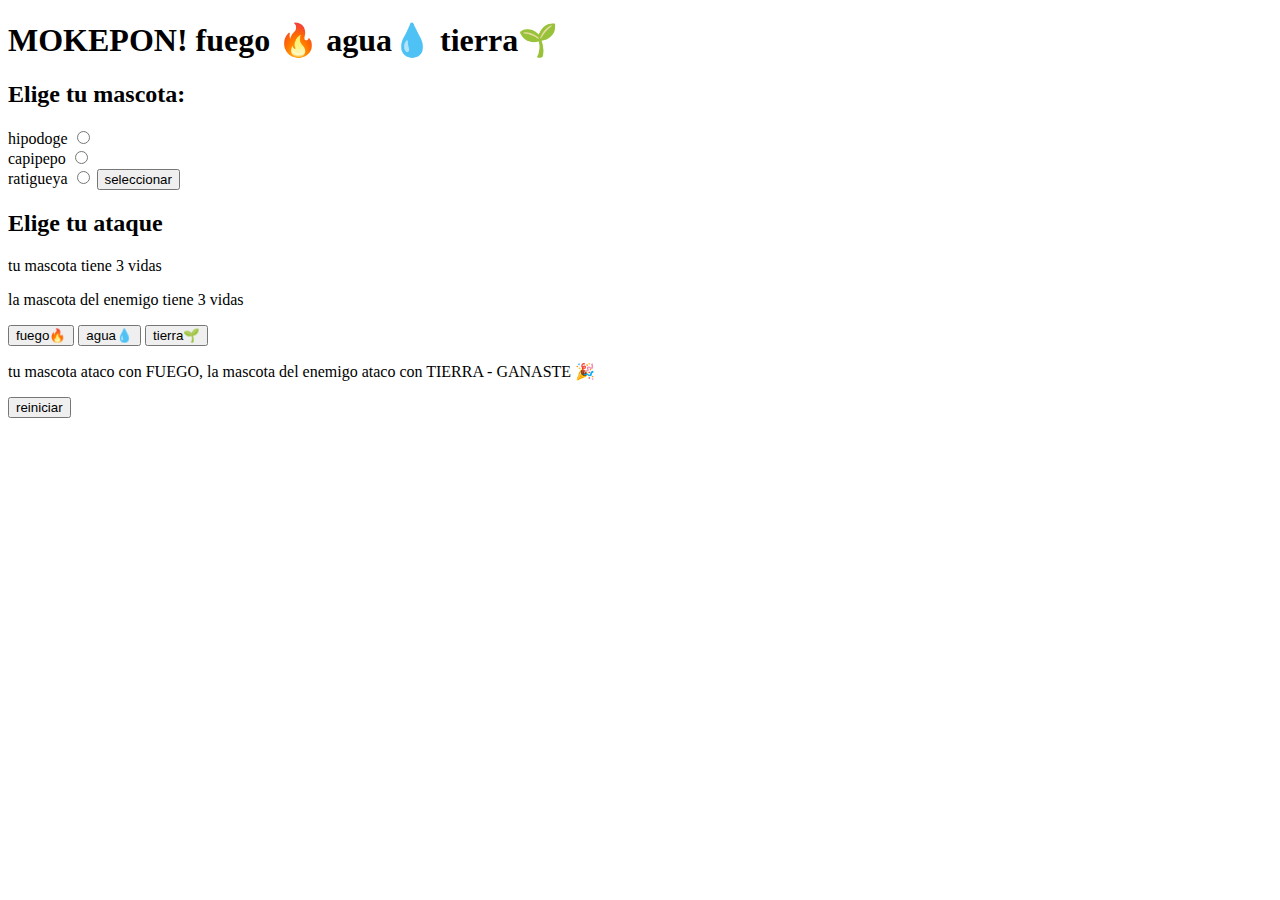
==== mokepón/mokepon.html @ 56280d7f "primera version del programa de yarick" ====
<!DOCTYPE html>
<html lang="en">
<head>
    <meta charset="UTF-8">
    <meta http-equiv="X-UA-Compatible" content="IE=edge">
    <meta name="viewport" content="width=device-width, initial-scale=1.0">
    <title>MOKEPON!</title>
    <script src="./js/mokepon.js "></script>
</head>
<body>
    <h1>MOKEPON! fuego 🔥 agua💧 tierra🌱 </h1>
    <section id="seleccion-mascota">
        <h2>Elige tu mascota:</h2>
        <label for="hipodoge"> hipodoge </label>
         <input type="radio" name="mascota" id="hipodoge"/>
         <br>
        <label for="capipepo"> capipepo </label>
        <input type="radio" name="mascota" id="capipepo" />
         <br>  
        <label for="ratigueya"> ratigueya </label>
        <input type="radio" name="mascota" id="ratigueya"  />

        <button id="boton-mascota"> seleccionar</button>
    </section>

    <section id="seleccion-ataque"> 
        <h2>Elige tu ataque</h2>
        <p>tu mascota <span id="mascota-jugador"></span>tiene <span>3</span> vidas</p>
        <p>la mascota <span id="mascota-enemigo"></span>del enemigo tiene <span>3</span> vidas</p>
        <p>
        <button id="boton-fuego">fuego🔥</button>
        <button id="boton-agua">agua💧</button>
        <button id="boton-tierra">tierra🌱</button>
         </p>
    </section>
    <section id="mensajes">
        <p>tu mascota ataco con FUEGO, la mascota del enemigo ataco con TIERRA - GANASTE 🎉 </p>
    </section>
    <section id="reiniciar">
         <button id="boton-reiniciar">reiniciar</button>
    </section>          
</body>
</html>
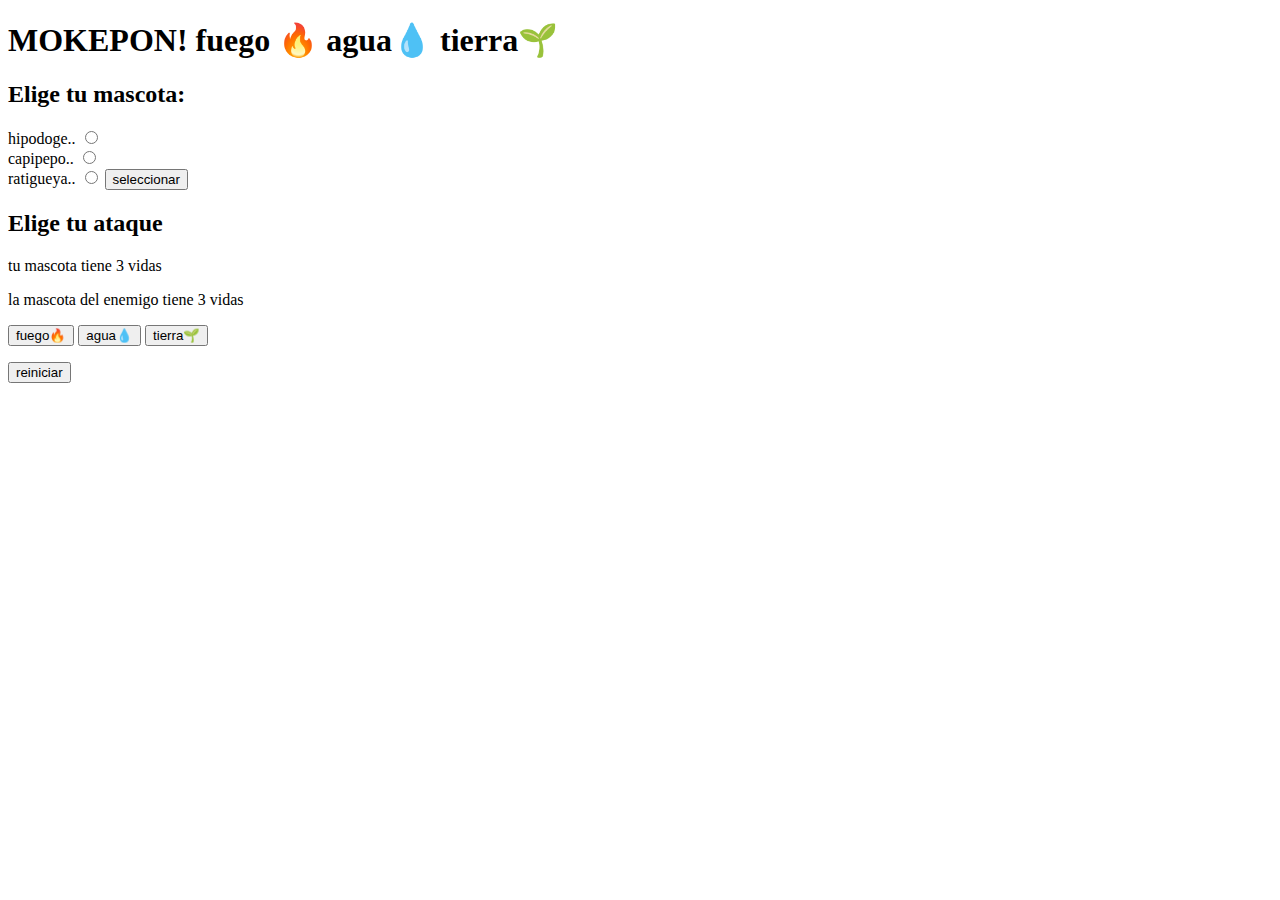
==== commit 242411a7: "escribi el resultado" ====
--- a/mokepón/mokepon.html
+++ b/mokepón/mokepon.html
@@ -11,13 +11,14 @@
     <h1>MOKEPON! fuego 🔥 agua💧 tierra🌱 </h1>
     <section id="seleccion-mascota">
         <h2>Elige tu mascota:</h2>
-        <label for="hipodoge"> hipodoge </label>
+        <label for="hipodoge"> hipodoge..</label>
          <input type="radio" name="mascota" id="hipodoge"/>
          <br>
-        <label for="capipepo"> capipepo </label>
+        <label for="capipepo"> capipepo.. </label>
         <input type="radio" name="mascota" id="capipepo" />
+        
          <br>  
-        <label for="ratigueya"> ratigueya </label>
+        <label for="ratigueya"> ratigueya..</label>
         <input type="radio" name="mascota" id="ratigueya"  />
 
         <button id="boton-mascota"> seleccionar</button>
@@ -25,8 +26,8 @@
 
     <section id="seleccion-ataque"> 
         <h2>Elige tu ataque</h2>
-        <p>tu mascota <span id="mascota-jugador"></span>tiene <span>3</span> vidas</p>
-        <p>la mascota <span id="mascota-enemigo"></span>del enemigo tiene <span>3</span> vidas</p>
+        <p> tu mascota <span id="mascota-jugador"></span> tiene <span>3</span> vidas</p>
+        <p> la mascota <span id="mascota-enemigo"></span> del enemigo tiene <span>3</span> vidas</p>
         <p>
         <button id="boton-fuego">fuego🔥</button>
         <button id="boton-agua">agua💧</button>
@@ -34,7 +35,6 @@
          </p>
     </section>
     <section id="mensajes">
-        <p>tu mascota ataco con FUEGO, la mascota del enemigo ataco con TIERRA - GANASTE 🎉 </p>
     </section>
     <section id="reiniciar">
          <button id="boton-reiniciar">reiniciar</button>
